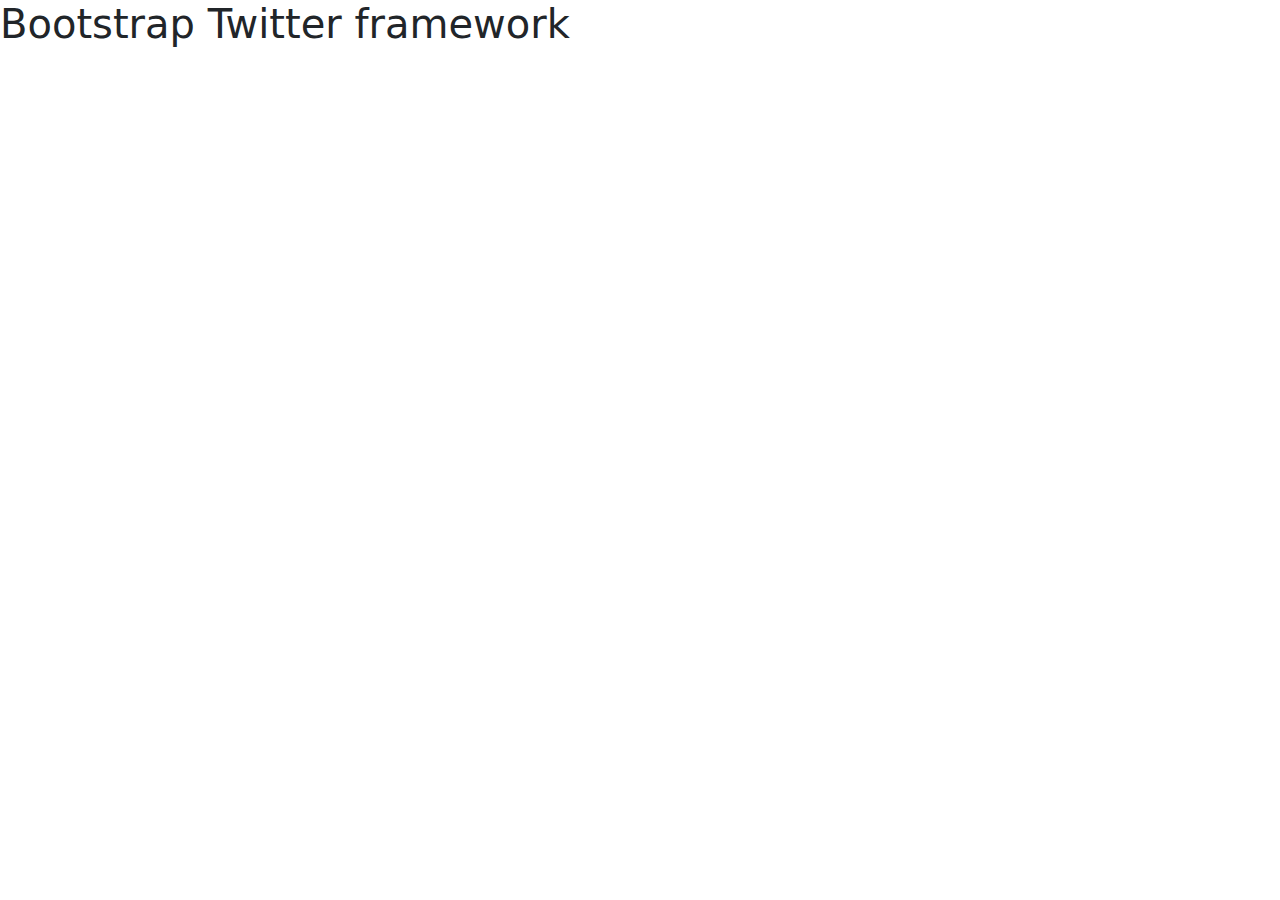
==== module3/index.html @ 74ccc7fa "new task" ====
<!doctype html>
<html lang="en">
  <head>
    <meta charset="utf-8">
    <meta http-equiv="X-UA-Compatible" content="IE=edge"> <!--bootstrap wymagania-->
    <meta name="viewport" content="width=device-width, initial-scale=1">

    <!-- HTML5 shim and Respond.js for IE8 support of HTML5 elements and media queries -->
    <!-- WARNING: Respond.js doesn't work if you view the page via file:// -->
    <!--[if lt IE 9]>
      <script src="https://oss.maxcdn.com/html5shiv/3.7.2/html5shiv.min.js"></script>
      <script src="https://oss.maxcdn.com/respond/1.4.2/respond.min.js"></script>
    <![endif]-->

    <title>David Chu's China Bistro</title>
    <link rel="stylesheet" href="css/bootstrap.min.css">
    <link rel="stylesheet" href="css/style-bootstrap.css">
  </head>
<body>

  <h1>Bootstrap Twitter framework</h1>

  <!-- jQuery (Bootstrap JS plugins depend on it) -->
  <script src="js/jquery-3.7.0.min.js"></script>
  <script src="js/bootstrap.min.js"></script>
  <script src="js/script.js"></script>
</body>
</html>
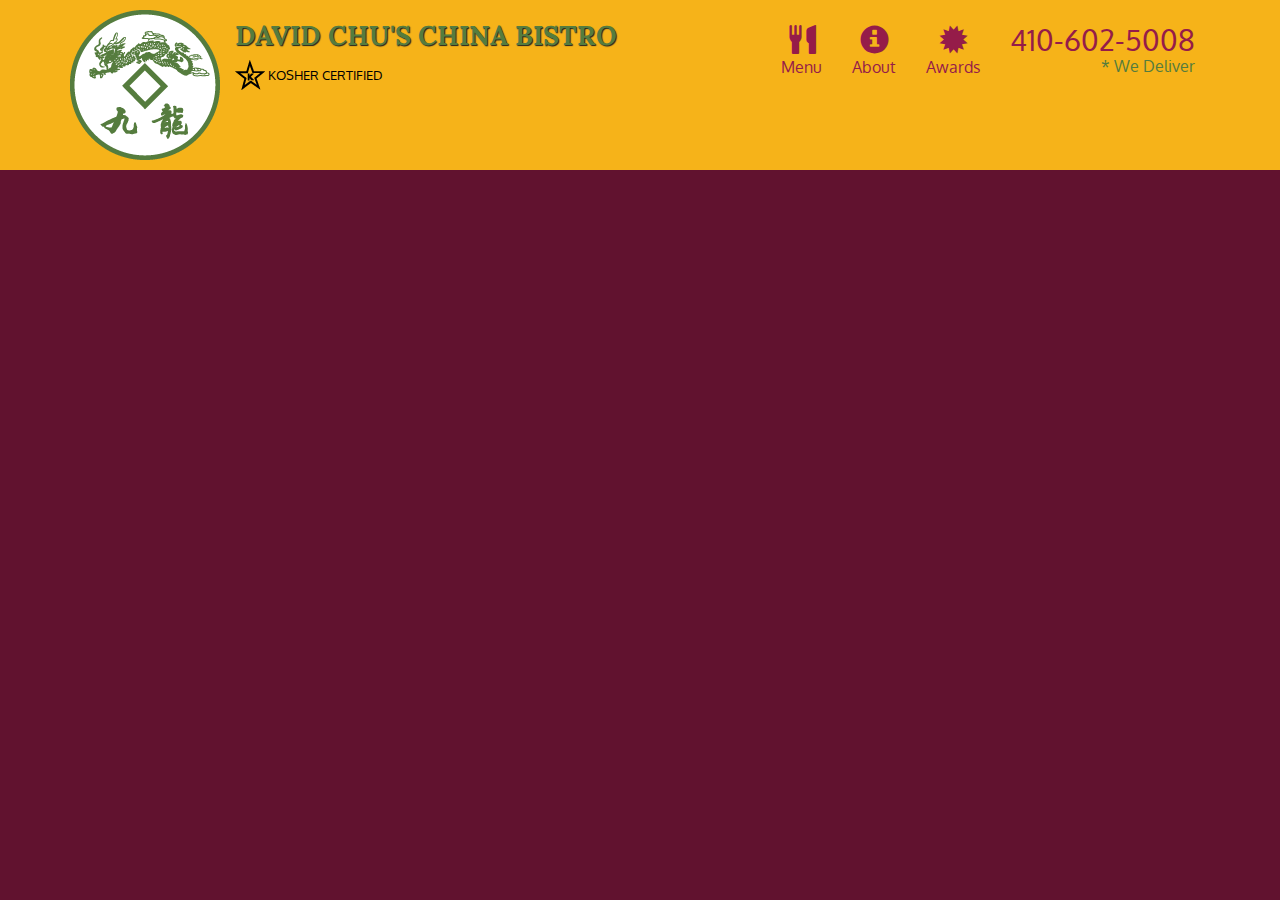
==== commit 818d4383: "updatE" ====
--- a/module3/index.html
+++ b/module3/index.html
@@ -2,27 +2,67 @@
 <html lang="en">
   <head>
     <meta charset="utf-8">
-    <meta http-equiv="X-UA-Compatible" content="IE=edge"> <!--bootstrap wymagania-->
+    <meta http-equiv="X-UA-Compatible" content="IE=edge">
     <meta name="viewport" content="width=device-width, initial-scale=1">
-
-    <!-- HTML5 shim and Respond.js for IE8 support of HTML5 elements and media queries -->
-    <!-- WARNING: Respond.js doesn't work if you view the page via file:// -->
-    <!--[if lt IE 9]>
-      <script src="https://oss.maxcdn.com/html5shiv/3.7.2/html5shiv.min.js"></script>
-      <script src="https://oss.maxcdn.com/respond/1.4.2/respond.min.js"></script>
-    <![endif]-->
-
     <title>David Chu's China Bistro</title>
     <link rel="stylesheet" href="css/bootstrap.min.css">
-    <link rel="stylesheet" href="css/style-bootstrap.css">
+    <link rel="stylesheet" href="css/styles.css">
+    <link href='https://fonts.googleapis.com/css?family=Oxygen:400,300,700' rel='stylesheet' type='text/css'>
+    <link href='https://fonts.googleapis.com/css?family=Lora' rel='stylesheet' type='text/css'>
   </head>
 <body>
+  <header>
+    <nav id="header-nav" class="navbar navbar-default">
+      <div class="container">
+        <div class="navbar-header">
+          <a href="index.html" class="pull-left visible-md visible-lg">
+            <div id="logo-img"></div>
+          </a>
 
-  <h1>Bootstrap Twitter framework</h1>
+          <div class="navbar-brand">
+            <a href="index.html"><h1>David Chu's China Bistro</h1></a>
+            <p>
+              <img src="images/star-k-logo.png" alt="Kosher certification">
+              <span>Kosher Certified</span>
+            </p>
+          </div>
+
+          <button type="button" class="navbar-toggle collapsed" data-toggle="collapse" data-target="#collapsable-nav" aria-expanded="false">
+            <span class="sr-only">Toggle navigation</span>
+            <span class="icon-bar"></span>
+            <span class="icon-bar"></span>
+            <span class="icon-bar"></span>
+          </button>
+        </div>
+
+        <div id="collapsable-nav" class="collapse navbar-collapse">
+           <ul id="nav-list" class="nav navbar-nav navbar-right">
+            <li>
+              <a href="menu-categories.html">
+                <span class="glyphicon glyphicon-cutlery"></span><br class="hidden-xs"> Menu</a>
+            </li>
+            <li>
+              <a href="#">
+                <span class="glyphicon glyphicon-info-sign"></span><br class="hidden-xs"> About</a>
+            </li>
+            <li>
+              <a href="#">
+                <span class="glyphicon glyphicon-certificate"></span><br class="hidden-xs"> Awards</a>
+            </li>
+            <li id="phone" class="hidden-xs">
+              <a href="tel:410-602-5008">
+                <span>410-602-5008</span></a><div>* We Deliver</div>
+            </li>
+          </ul><!-- #nav-list -->
+        </div><!-- .collapse .navbar-collapse -->
+      </div><!-- .container -->
+    </nav><!-- #header-nav -->
+  </header>
+
 
   <!-- jQuery (Bootstrap JS plugins depend on it) -->
-  <script src="js/jquery-3.7.0.min.js"></script>
+  <script src="js/jquery-2.1.4.min.js"></script>
   <script src="js/bootstrap.min.js"></script>
   <script src="js/script.js"></script>
 </body>
-</html>+</html>
